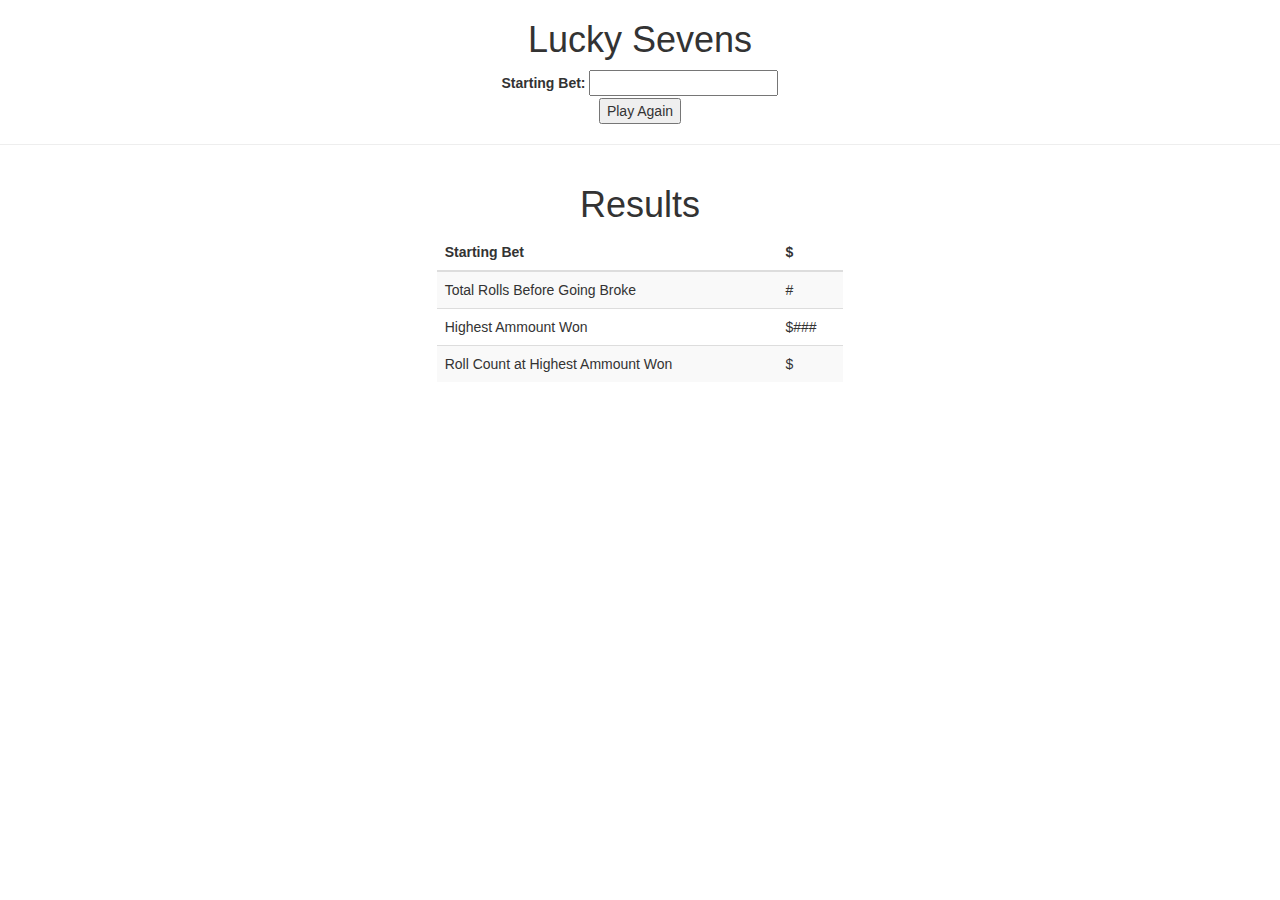
==== Lucky7/index.html @ 1b8e9eef "Added basic layout and logic for lucky sevens game" ====
<!DOCTYPE html>
<html>
    <head>
        <title>Lucky 7</title>
        <link rel="stylesheet" type="text/css" href="style.css">
        <script type="text/javascript" src="script.js"></script>
        <link rel="stylesheet" type="text/css" href="https://maxcdn.bootstrapcdn.com/bootstrap/3.3.7/css/bootstrap.min.css">
    </head>
    <body>
        <div calss="container-fluid">
            <div class="row">
                <div class="col-md-4 col-md-offset-4 text-center">
                    <h1>Lucky Sevens</h1>
                </div>
            </div>
            <div class="row">
                <div class="col-md-4 col-md-offset-4 text-center">
                    <form>
                        <label for="startingbet">Starting Bet: </label>
                        <input name="startingbet" type="text" id="startingbet" /><br>
                        <input type="button" value="Play Again" onclick="playGame()" />
                    </form>
                </div>
            </div>
            <hr>
            <div class="row">
                <div class="col-md-12 text-center">
                    <h1>Results</h1>
                </div>
            </div>
            <div class="row">
                <div class="col-md-4 col-md-offset-4">
                    <table class="table table-striped">
                        <thead>
                            <tr>
                                <th>Starting Bet</th>
                                <th>$</th>
                            </tr>
                        </thead>
                        <tbody>
                            <tr>
                                <td>Total Rolls Before Going Broke</td>
                                <td>#</td>
                            </tr>
                            <tr>
                                <td>Highest Ammount Won</td>
                                <td>$###</td>
                            </tr>
                            <tr>
                                <td>Roll Count at Highest Ammount Won</td>
                                <td>$</td>
                            </tr>
                        </tbody>
                    </table>
                </div>
            </div>
        </div>
    </body>
</html>
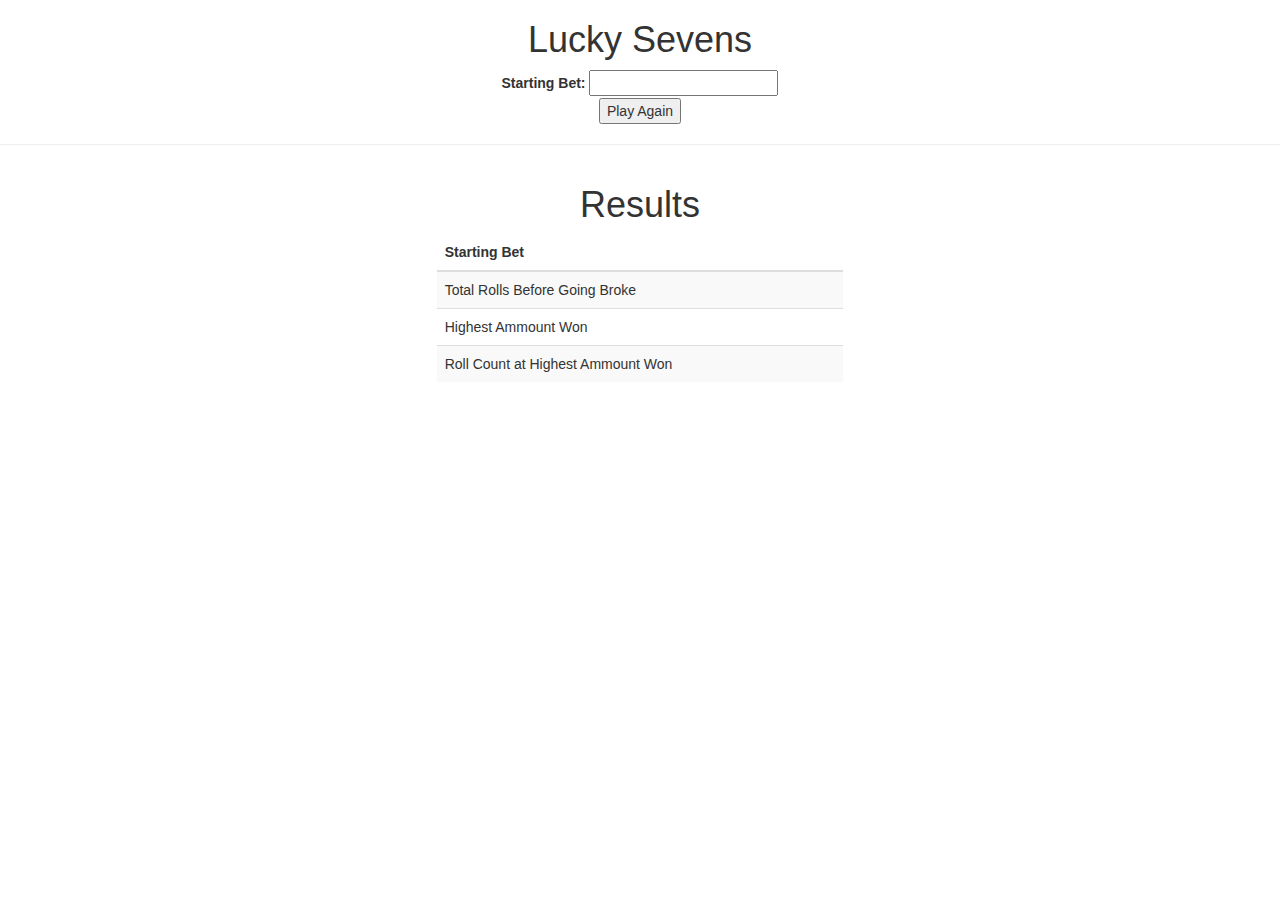
==== commit fecf0fcc: "adding final ammounts to html table" ====
--- a/Lucky7/index.html
+++ b/Lucky7/index.html
@@ -2,6 +2,7 @@
 <html>
     <head>
         <title>Lucky 7</title>
+        <meta name="viewport" content="width=device-width, initial-scale=1">
         <link rel="stylesheet" type="text/css" href="style.css">
         <script type="text/javascript" src="script.js"></script>
         <link rel="stylesheet" type="text/css" href="https://maxcdn.bootstrapcdn.com/bootstrap/3.3.7/css/bootstrap.min.css">
@@ -34,21 +35,21 @@
                         <thead>
                             <tr>
                                 <th>Starting Bet</th>
-                                <th>$</th>
+                                <th id="startingBetTable"></th>
                             </tr>
                         </thead>
                         <tbody>
                             <tr>
                                 <td>Total Rolls Before Going Broke</td>
-                                <td>#</td>
+                                <td id="totalRolls"></td>
                             </tr>
                             <tr>
                                 <td>Highest Ammount Won</td>
-                                <td>$###</td>
+                                <td id="highestAmmount"></td>
                             </tr>
                             <tr>
                                 <td>Roll Count at Highest Ammount Won</td>
-                                <td>$</td>
+                                <td id="highestAmmountRoll"></td>
                             </tr>
                         </tbody>
                     </table>
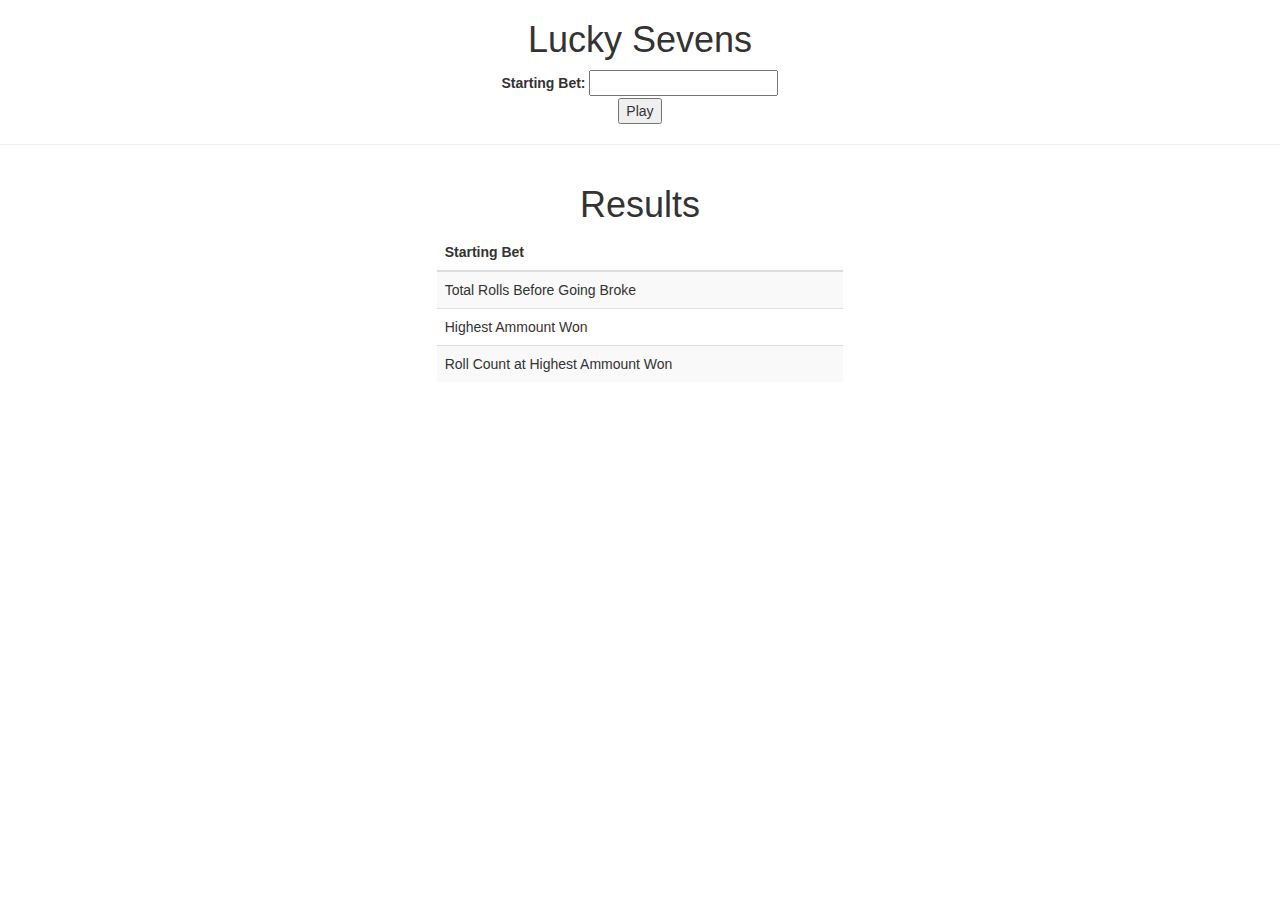
==== commit 775c190c: "Fixed bug where variables for data were not reset and changed html to show the text play again after" ====
--- a/Lucky7/index.html
+++ b/Lucky7/index.html
@@ -19,7 +19,7 @@
                     <form>
                         <label for="startingbet">Starting Bet: </label>
                         <input name="startingbet" type="text" id="startingbet" /><br>
-                        <input type="button" value="Play Again" onclick="playGame()" />
+                        <input id="playButton" type="button" value="Play" onclick="playGame()" />
                     </form>
                 </div>
             </div>
